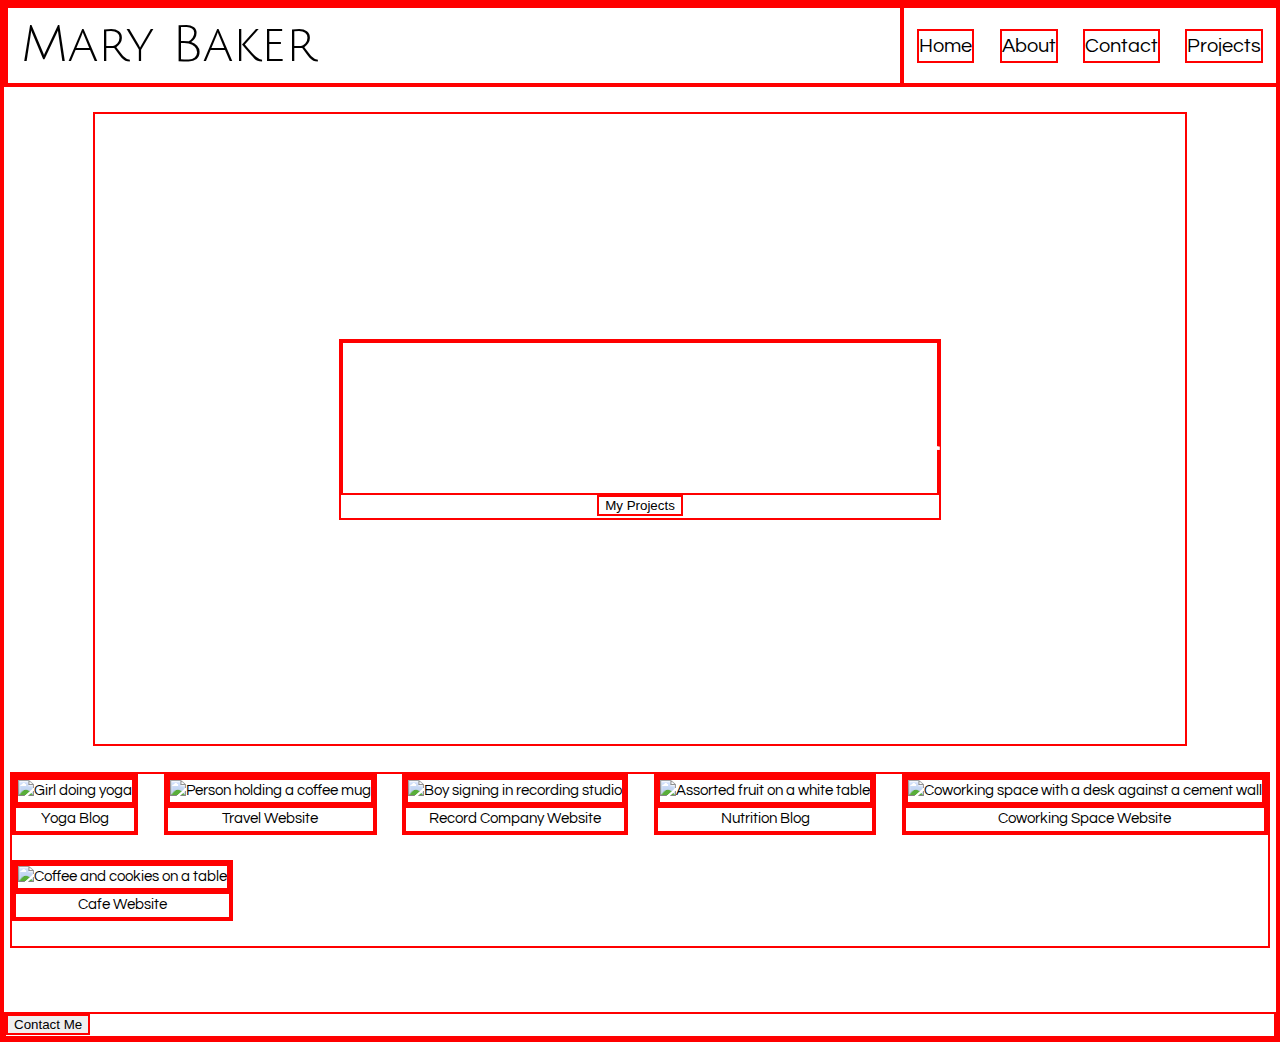
==== index.html @ e29b8b52 "Add flex box to projects and define image margins" ====
<!DOCTYPE html>
<html lang="en">
<head>
    <meta charset="UTF-8">
    <meta name="viewport" content="width=device-width, initial-scale=1.0">
    <title>Mary Baker Portfolio</title>
    <link rel="stylesheet" type="text/css" href="style/index.css">
    <link href="https://fonts.googleapis.com/css2?family=Questrial&display=swap" rel="stylesheet">
    <link href="https://fonts.googleapis.com/css2?family=Julius+Sans+One&display=swap" rel="stylesheet">
</head>
<body>
    <section id="header">
        <h2>Mary Baker</h2>
        <div id="nav">
            <a href="C:\Users\meb60\Documents\Lambda Projects\CSS Layouts\user-interface-II\index.html">Home</a>
            <a href="C:\Users\meb60\Documents\Lambda Projects\CSS Layouts\user-interface-II\about.html">About</a>
            <a href="C:\Users\meb60\Documents\Lambda Projects\CSS Layouts\user-interface-II\contact.html">Contact</a>
            <a href="C:\Users\meb60\Documents\Lambda Projects\CSS Layouts\user-interface-II\projects.html">Projects</a>
        </div>
    </section>
    <section id="intro">
        <div class="intro-text">
        <h1>Mary Baker</h1>
        <button class="projects-button">My Projects</button>
        </div>
    </section>
    <section id="projects">
        <div class="project-1">
            <div class="project-1-image"><img src="https://images.unsplash.com/photo-1506126613408-eca07ce68773?ixlib=rb-1.2.1&ixid=eyJhcHBfaWQiOjEyMDd9&auto=format&fit=crop&w=731&q=80" alt="Girl doing yoga" width="350" height="300"></div>
            <div class="project-1-title">Yoga Blog</div>
        </div>
        <div class="project-2">
            <div class="project-2-image"><img src="https://images.unsplash.com/photo-1471400974796-1c823d00a96f?ixlib=rb-1.2.1&ixid=eyJhcHBfaWQiOjEyMDd9&auto=format&fit=crop&w=634&q=80" alt="Person holding a coffee mug" width="350" height="300"></div>
            <div class="project-2-title">Travel Website</div>
        </div>
        <div class="project-1">
            <div class="project-3-image"><img src="https://images.unsplash.com/photo-1453738773917-9c3eff1db985?ixlib=rb-1.2.1&ixid=eyJhcHBfaWQiOjEyMDd9&auto=format&fit=crop&w=1050&q=80" alt="Boy signing in recording studio" width="350" height="300"></div>
            <div class="project-3-title">Record Company Website</div>
        </div>
        <div class="project-4">
            <div class="project-4-image"><img src="https://images.unsplash.com/photo-1490818387583-1baba5e638af?ixlib=rb-1.2.1&ixid=eyJhcHBfaWQiOjEyMDd9&auto=format&fit=crop&w=631&q=80" alt="Assorted fruit on a white table" width="350" height="300"></div>
            <div class="project-4-title">Nutrition Blog</div>
        </div>
        <div class="project-5">
            <div class="project-5-image"><img src="https://images.unsplash.com/photo-1516062423079-7ca13cdc7f5a?ixlib=rb-1.2.1&ixid=eyJhcHBfaWQiOjEyMDd9&auto=format&fit=crop&w=1061&q=80" alt="Coworking space with a desk against a cement wall" width="350" height="300"></div>
            <div class="project-5-title">Coworking Space Website</div>
        </div>
        <div class="project-6">
            <div class="project-6-image"><img src="https://images.unsplash.com/photo-1490914327627-9fe8d52f4d90?ixlib=rb-1.2.1&ixid=eyJhcHBfaWQiOjEyMDd9&auto=format&fit=crop&w=634&q=80" alt="Coffee and cookies on a table" width="350" height="300"></div>
            <div class="project-6-title">Cafe Website</div>
        </div>
    </section>
    <section id="footer">
        <button class="contact-button">Contact Me</button>
    </section>
</body>
</html>
---- style/index.css ----
/* http://meyerweb.com/eric/tools/css/reset/ 
   v2.0 | 20110126
   License: none (public domain)
*/

html, body, div, span, applet, object, iframe,
h1, h2, h3, h4, h5, h6, p, blockquote, pre,
a, abbr, acronym, address, big, cite, code,
del, dfn, em, img, ins, kbd, q, s, samp,
small, strike, strong, sub, sup, tt, var,
b, u, i, center,
dl, dt, dd, ol, ul, li,
fieldset, form, label, legend,
table, caption, tbody, tfoot, thead, tr, th, td,
article, aside, canvas, details, embed, 
figure, figcaption, footer, header, hgroup, 
menu, nav, output, ruby, section, summary,
time, mark, audio, video {
	margin: 0;
	padding: 0;
	border: 0;
	font-size: 100%;
	font: inherit;
	vertical-align: baseline;
}
/* HTML5 display-role reset for older browsers */
article, aside, details, figcaption, figure, 
footer, header, hgroup, menu, nav, section {
	display: block;
}
body {
	line-height: 1;
}
ol, ul {
	list-style: none;
}
blockquote, q {
	quotes: none;
}
blockquote:before, blockquote:after,
q:before, q:after {
	content: '';
	content: none;
}
table {
	border-collapse: collapse;
	border-spacing: 0;
}

/*General Styles*/

* {
    border: 2px solid red !important;
}

html {
    font-size:62.5%;
}

body {
    line-height: 1.5;
    font-size: 1.5rem;
    font-family: 'Questrial', sans-serif;
}

/*Header*/

h1, h2, h3, h4, h5 {
    font-family: 'Julius Sans One', sans-serif;
}

#header {
    width: 100%;
    display: flex;
    justify-content: flex-end;
}

h2 {
    width: 70%;
    font-size: 5rem;
    padding: 0 1%;
}

#nav {
    width: 30%;
    display: flex;
    font-size: 2rem;
    justify-content: space-around;
    align-items: center;
}

#nav a {
    text-decoration: none;
    color: black;
}

/*Intro*/

#intro {
    height:70vh;
    background-color:white;
    background-image:url("https://images.unsplash.com/photo-1468070454955-c5b6932bd08d?ixlib=rb-1.2.1&auto=format&fit=crop&w=750&q=80");
    background-repeat:no-repeat;
    background-size:cover;
    background-position:center;
    background-attachment:fixed;
    display: flex;
    text-align: center;
    justify-content: center;
    align-items: center;
    margin: 2% 7%;
}

h1 {
    color: white;
    font-size: 10rem;
}

.projects-button {
    color: black;
    background-color: white;
}

/*Projects*/

#projects {
    margin: 0 .5% 5% .5%;
    display: flex;
    flex-wrap: wrap;
    align-items: center;
    justify-content: space-between;
    text-align: center;
}

.project-1, .project-2, .project-3, .project-4, .project-5, .project-6 {
    margin: 0 0 2% 0;
}

/*flex-wrap: wrap;*/

/*Footer*/
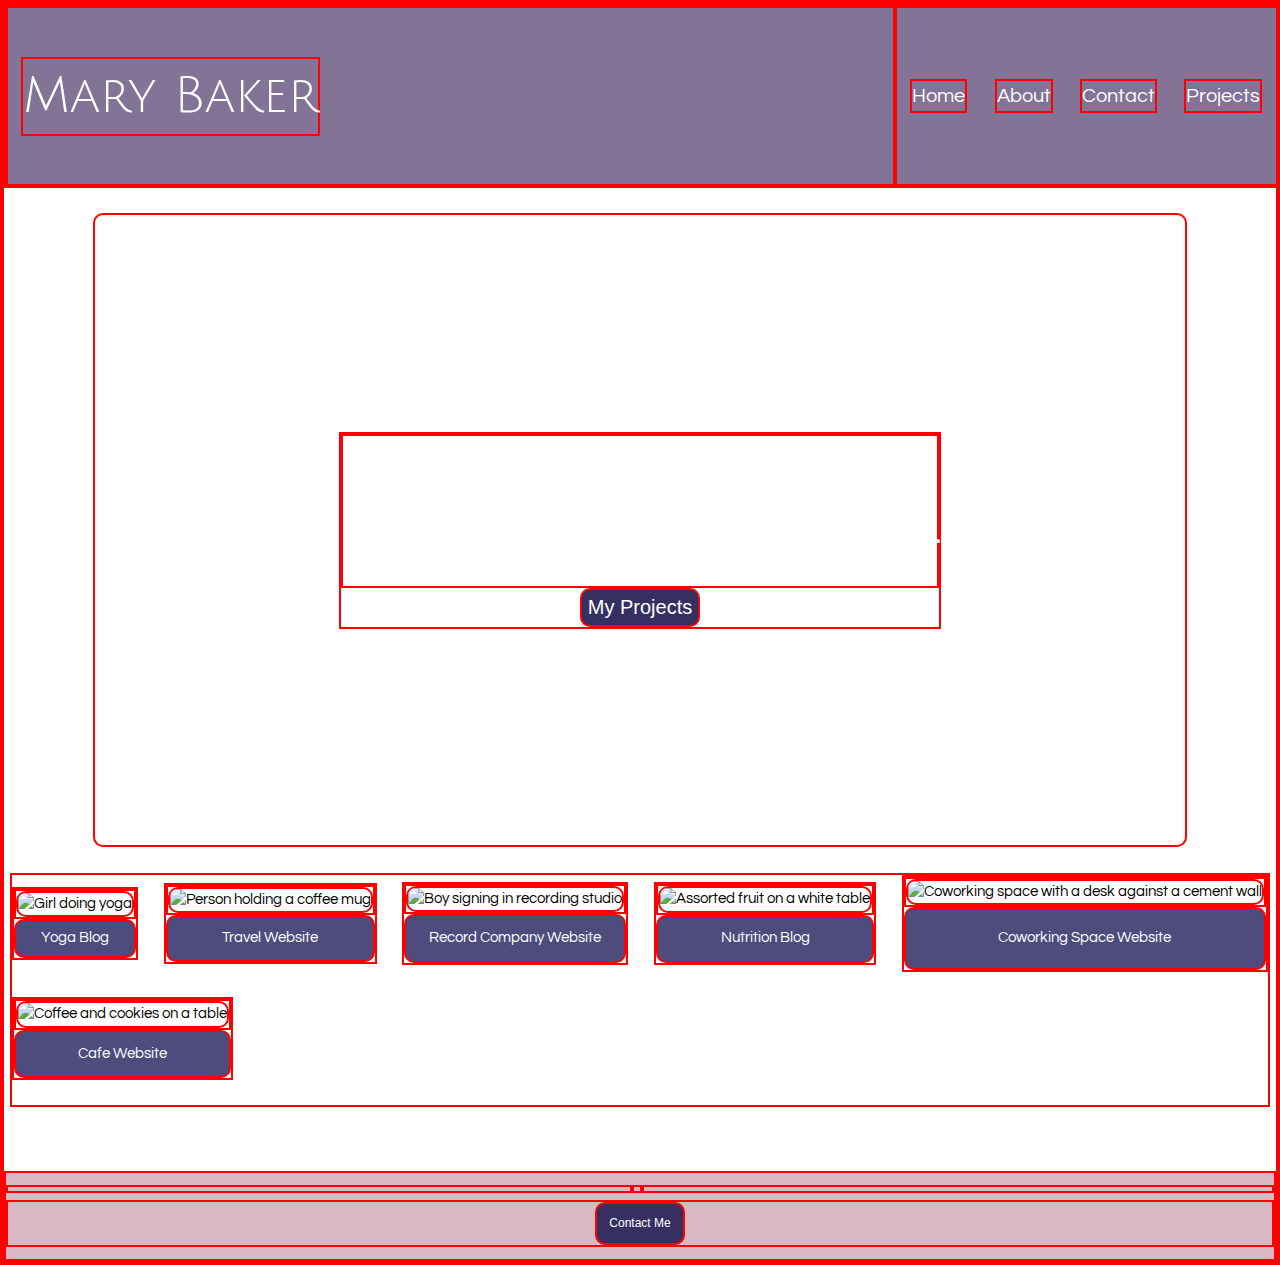
==== commit 6a7ae8ed: "Add flex box to footer, included icons and styled buttons and images" ====
--- a/index.html
+++ b/index.html
@@ -7,10 +7,13 @@
     <link rel="stylesheet" type="text/css" href="style/index.css">
     <link href="https://fonts.googleapis.com/css2?family=Questrial&display=swap" rel="stylesheet">
     <link href="https://fonts.googleapis.com/css2?family=Julius+Sans+One&display=swap" rel="stylesheet">
+    <script src="https://kit.fontawesome.com/0c8be3c30a.js" crossorigin="anonymous"></script>
 </head>
 <body>
     <section id="header">
-        <h2>Mary Baker</h2>
+        <div class="header-name">
+            <h2>Mary Baker</h2>
+        </div>
         <div id="nav">
             <a href="C:\Users\meb60\Documents\Lambda Projects\CSS Layouts\user-interface-II\index.html">Home</a>
             <a href="C:\Users\meb60\Documents\Lambda Projects\CSS Layouts\user-interface-II\about.html">About</a>
@@ -51,7 +54,13 @@
         </div>
     </section>
     <section id="footer">
-        <button class="contact-button">Contact Me</button>
+        <div class="social-icons">
+            <i class="fab fa-linkedin"></i>
+            <i class="fab fa-github-square"></i>
+        </div>
+        <div class="contact">
+            <button class="contact-button">Contact Me</button>
+        </div>
     </section>
 </body>
 </html>--- a/style/index.css
+++ b/style/index.css
@@ -70,15 +70,23 @@
 }
 
 #header {
+    height:20vh;
     width: 100%;
     display: flex;
     justify-content: flex-end;
+    background-color: #827397;
+    color: white;
+}
+
+.header-name {
+    width: 70%;
+    display: flex;
+    align-items: center;
 }
 
 h2 {
-    width: 70%;
     font-size: 5rem;
-    padding: 0 1%;
+    margin: 0 1.5%;
 }
 
 #nav {
@@ -91,7 +99,7 @@
 
 #nav a {
     text-decoration: none;
-    color: black;
+    color: white;
 }
 
 /*Intro*/
@@ -109,6 +117,7 @@
     justify-content: center;
     align-items: center;
     margin: 2% 7%;
+    border-radius: 10px;
 }
 
 h1 {
@@ -116,9 +125,12 @@
     font-size: 10rem;
 }
 
-.projects-button {
-    color: black;
-    background-color: white;
+button {
+    background-color: #363062;
+    color: white;
+    padding: 1%;
+    border-radius: 10px;
+    font-size: 20px;
 }
 
 /*Projects*/
@@ -136,6 +148,40 @@
     margin: 0 0 2% 0;
 }
 
-/*flex-wrap: wrap;*/
+.project-1-title, .project-2-title, .project-3-title, .project-4-title, .project-5-title, .project-6-title {
+    background-color: #4d4c7d;
+    color: white;
+    padding: 5%;
+    border-radius: 10px;
+}
 
-/*Footer*/+img {
+    border-radius: 10px;
+}
+
+/*Footer*/
+
+#footer {
+    background-color: #d8b9c3;
+}
+
+i {
+    font-size: 3rem;
+    margin: 0 .5% 0 0
+}
+
+.contact {
+    display: flex;
+    justify-content: center;
+    margin: .5% 0 1% 0;
+}
+
+#footer button {
+    font-size: 12px;
+}
+
+.social-icons {
+    display: flex;
+    justify-content: center;
+    margin: 1% 0 0 0;
+}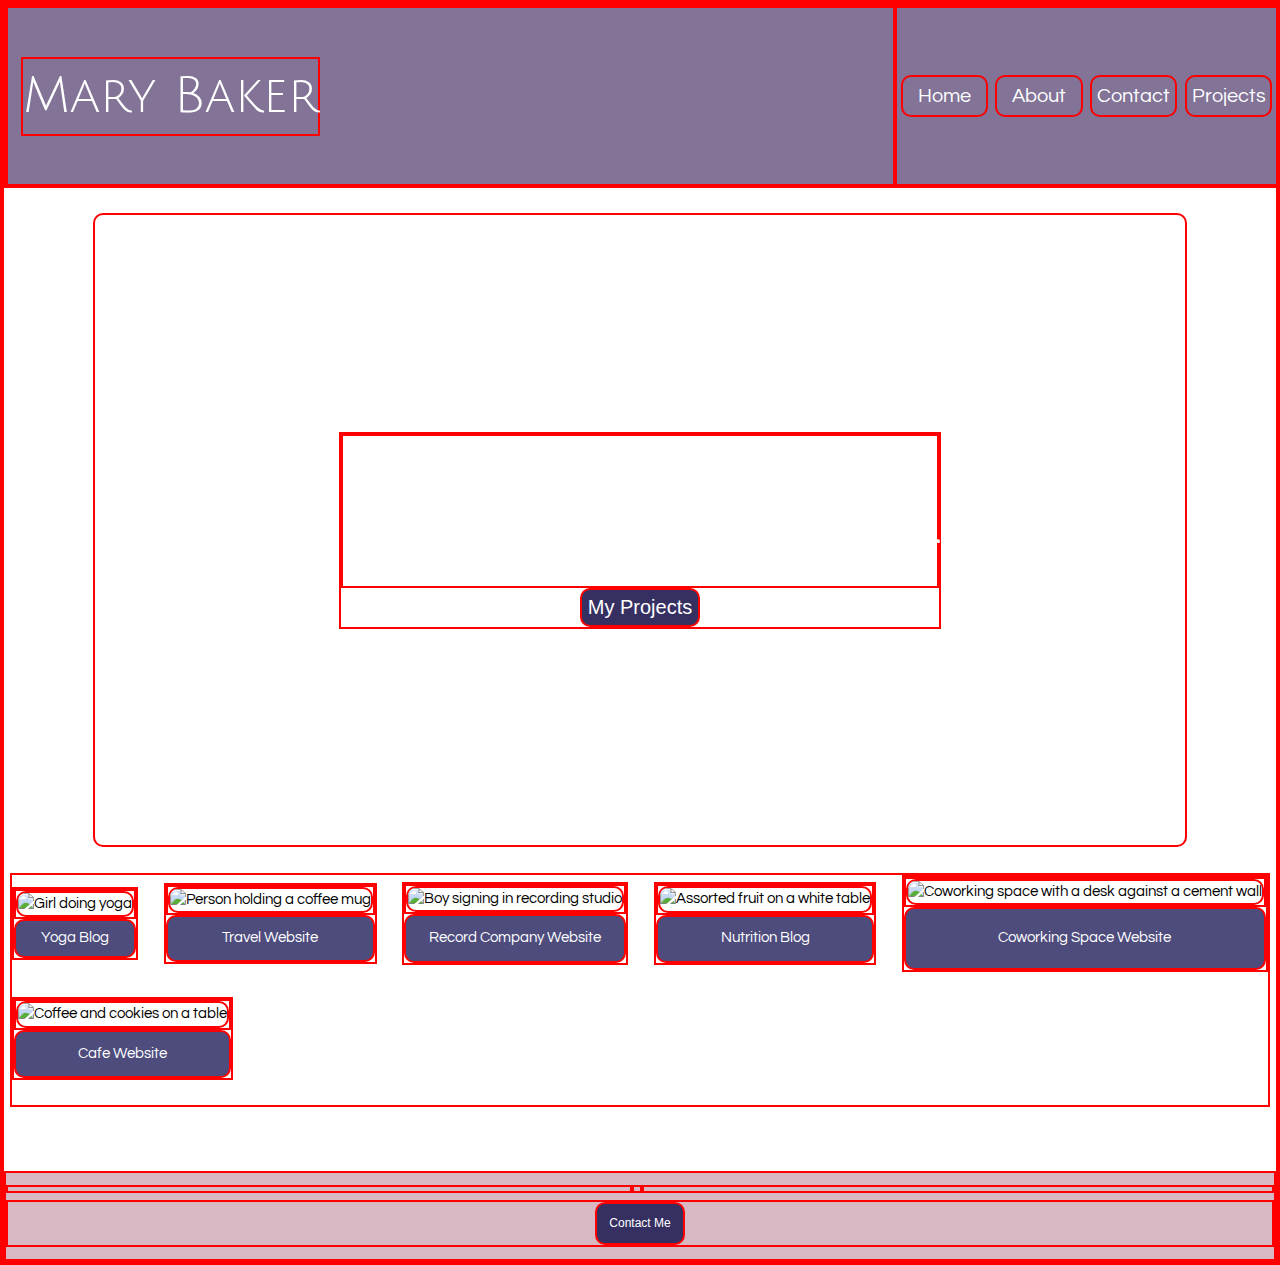
==== commit cc75b7f2: "Add hover functionality and colors" ====
--- a/index.html
+++ b/index.html
@@ -28,29 +28,29 @@
         </div>
     </section>
     <section id="projects">
-        <div class="project-1">
-            <div class="project-1-image"><img src="https://images.unsplash.com/photo-1506126613408-eca07ce68773?ixlib=rb-1.2.1&ixid=eyJhcHBfaWQiOjEyMDd9&auto=format&fit=crop&w=731&q=80" alt="Girl doing yoga" width="350" height="300"></div>
-            <div class="project-1-title">Yoga Blog</div>
+        <div class="project">
+            <div class="project-image"><img src="https://images.unsplash.com/photo-1506126613408-eca07ce68773?ixlib=rb-1.2.1&ixid=eyJhcHBfaWQiOjEyMDd9&auto=format&fit=crop&w=731&q=80" alt="Girl doing yoga" width="350" height="300"></div>
+            <div class="project-title">Yoga Blog</div>
         </div>
-        <div class="project-2">
-            <div class="project-2-image"><img src="https://images.unsplash.com/photo-1471400974796-1c823d00a96f?ixlib=rb-1.2.1&ixid=eyJhcHBfaWQiOjEyMDd9&auto=format&fit=crop&w=634&q=80" alt="Person holding a coffee mug" width="350" height="300"></div>
-            <div class="project-2-title">Travel Website</div>
+        <div class="project">
+            <div class="project-image"><img src="https://images.unsplash.com/photo-1471400974796-1c823d00a96f?ixlib=rb-1.2.1&ixid=eyJhcHBfaWQiOjEyMDd9&auto=format&fit=crop&w=634&q=80" alt="Person holding a coffee mug" width="350" height="300"></div>
+            <div class="project-title">Travel Website</div>
         </div>
-        <div class="project-1">
-            <div class="project-3-image"><img src="https://images.unsplash.com/photo-1453738773917-9c3eff1db985?ixlib=rb-1.2.1&ixid=eyJhcHBfaWQiOjEyMDd9&auto=format&fit=crop&w=1050&q=80" alt="Boy signing in recording studio" width="350" height="300"></div>
-            <div class="project-3-title">Record Company Website</div>
+        <div class="project">
+            <div class="project-image"><img src="https://images.unsplash.com/photo-1453738773917-9c3eff1db985?ixlib=rb-1.2.1&ixid=eyJhcHBfaWQiOjEyMDd9&auto=format&fit=crop&w=1050&q=80" alt="Boy signing in recording studio" width="350" height="300"></div>
+            <div class="project-title">Record Company Website</div>
         </div>
-        <div class="project-4">
-            <div class="project-4-image"><img src="https://images.unsplash.com/photo-1490818387583-1baba5e638af?ixlib=rb-1.2.1&ixid=eyJhcHBfaWQiOjEyMDd9&auto=format&fit=crop&w=631&q=80" alt="Assorted fruit on a white table" width="350" height="300"></div>
-            <div class="project-4-title">Nutrition Blog</div>
+        <div class="project">
+            <div class="project-image"><img src="https://images.unsplash.com/photo-1490818387583-1baba5e638af?ixlib=rb-1.2.1&ixid=eyJhcHBfaWQiOjEyMDd9&auto=format&fit=crop&w=631&q=80" alt="Assorted fruit on a white table" width="350" height="300"></div>
+            <div class="project-title">Nutrition Blog</div>
         </div>
-        <div class="project-5">
-            <div class="project-5-image"><img src="https://images.unsplash.com/photo-1516062423079-7ca13cdc7f5a?ixlib=rb-1.2.1&ixid=eyJhcHBfaWQiOjEyMDd9&auto=format&fit=crop&w=1061&q=80" alt="Coworking space with a desk against a cement wall" width="350" height="300"></div>
-            <div class="project-5-title">Coworking Space Website</div>
+        <div class="project">
+            <div class="project-image"><img src="https://images.unsplash.com/photo-1516062423079-7ca13cdc7f5a?ixlib=rb-1.2.1&ixid=eyJhcHBfaWQiOjEyMDd9&auto=format&fit=crop&w=1061&q=80" alt="Coworking space with a desk against a cement wall" width="350" height="300"></div>
+            <div class="project-title">Coworking Space Website</div>
         </div>
-        <div class="project-6">
-            <div class="project-6-image"><img src="https://images.unsplash.com/photo-1490914327627-9fe8d52f4d90?ixlib=rb-1.2.1&ixid=eyJhcHBfaWQiOjEyMDd9&auto=format&fit=crop&w=634&q=80" alt="Coffee and cookies on a table" width="350" height="300"></div>
-            <div class="project-6-title">Cafe Website</div>
+        <div class="project">
+            <div class="project-image"><img src="https://images.unsplash.com/photo-1490914327627-9fe8d52f4d90?ixlib=rb-1.2.1&ixid=eyJhcHBfaWQiOjEyMDd9&auto=format&fit=crop&w=634&q=80" alt="Coffee and cookies on a table" width="350" height="300"></div>
+            <div class="project-title">Cafe Website</div>
         </div>
     </section>
     <section id="footer">
--- a/style/index.css
+++ b/style/index.css
@@ -100,6 +100,14 @@
 #nav a {
     text-decoration: none;
     color: white;
+    padding: 1%;
+    border-radius: 10px;
+    width: 20%;
+    text-align: center;
+}
+
+#nav a:hover {
+    background-color: #363062; 
 }
 
 /*Intro*/
@@ -133,6 +141,11 @@
     font-size: 20px;
 }
 
+.projects-button:hover {
+    background-color: #827397;
+    cursor: pointer;
+}
+
 /*Projects*/
 
 #projects {
@@ -144,11 +157,20 @@
     text-align: center;
 }
 
-.project-1, .project-2, .project-3, .project-4, .project-5, .project-6 {
+.project {
     margin: 0 0 2% 0;
 }
 
-.project-1-title, .project-2-title, .project-3-title, .project-4-title, .project-5-title, .project-6-title {
+.project-title:hover {
+    background-color: white;
+    color: #363062;
+    font-weight: bold;
+    cursor: pointer;
+    border: 1px solid #363062;
+
+}
+
+.project-title {
     background-color: #4d4c7d;
     color: white;
     padding: 5%;
@@ -167,7 +189,12 @@
 
 i {
     font-size: 3rem;
-    margin: 0 .5% 0 0
+    margin: 0 .5% 0 0;
+    color: #363062;
+}
+
+i:hover {
+    color: #4d4c7d;
 }
 
 .contact {
@@ -178,6 +205,10 @@
 
 #footer button {
     font-size: 12px;
+}
+
+#footer button:hover {
+    background-color: #4d4c7d;
 }
 
 .social-icons {
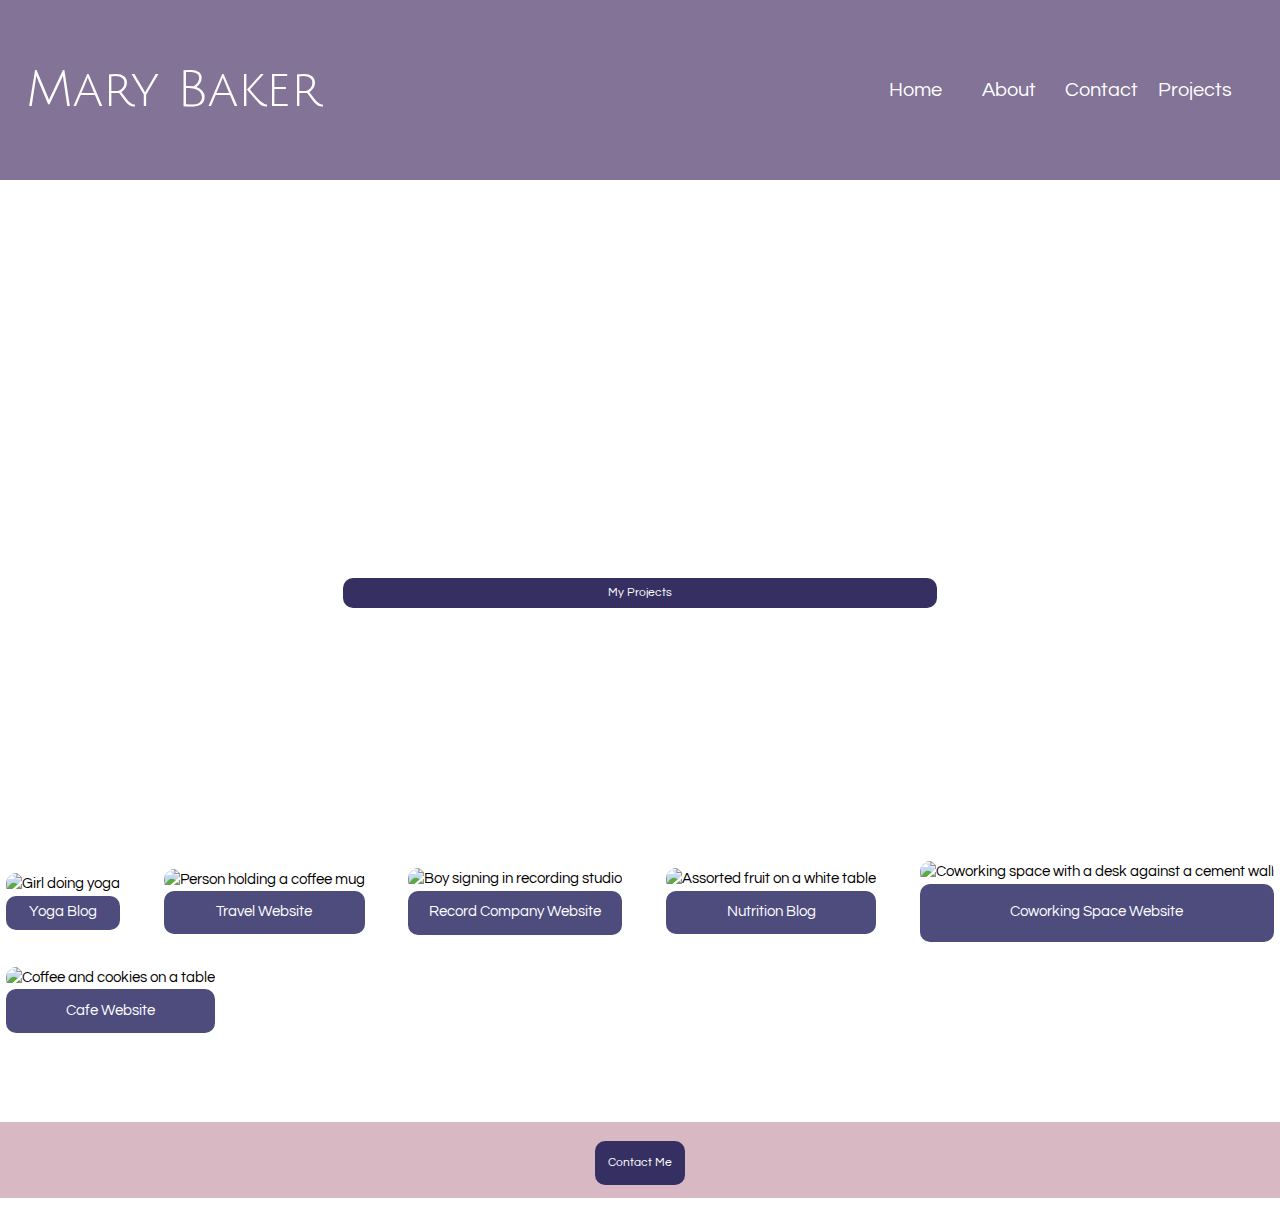
==== commit 167a3223: "Replace buttons" ====
--- a/index.html
+++ b/index.html
@@ -24,7 +24,7 @@
     <section id="intro">
         <div class="intro-text">
         <h1>Mary Baker</h1>
-        <button class="projects-button">My Projects</button>
+        <div class="projects-button">My Projects</div>
         </div>
     </section>
     <section id="projects">
@@ -59,7 +59,7 @@
             <i class="fab fa-github-square"></i>
         </div>
         <div class="contact">
-            <button class="contact-button">Contact Me</button>
+            <div class="contact-button">Contact Me</div>
         </div>
     </section>
 </body>
--- a/style/index.css
+++ b/style/index.css
@@ -49,10 +49,6 @@
 
 /*General Styles*/
 
-* {
-    border: 2px solid red !important;
-}
-
 html {
     font-size:62.5%;
 }
@@ -86,7 +82,7 @@
 
 h2 {
     font-size: 5rem;
-    margin: 0 1.5%;
+    margin: 0 3%;
 }
 
 #nav {
@@ -95,6 +91,7 @@
     font-size: 2rem;
     justify-content: space-around;
     align-items: center;
+    margin: 0 3% 0 0;
 }
 
 #nav a {
@@ -133,12 +130,13 @@
     font-size: 10rem;
 }
 
-button {
+.projects-button, .contact-button {
     background-color: #363062;
     color: white;
     padding: 1%;
     border-radius: 10px;
-    font-size: 20px;
+    font-size: 12px;
+    margin: 0 0 1% 0;
 }
 
 .projects-button:hover {
@@ -189,12 +187,13 @@
 
 i {
     font-size: 3rem;
-    margin: 0 .5% 0 0;
+    margin: 1% .5% 0 .5%;
     color: #363062;
 }
 
 i:hover {
-    color: #4d4c7d;
+    color: white;
+    cursor: pointer;
 }
 
 .contact {
@@ -203,12 +202,16 @@
     margin: .5% 0 1% 0;
 }
 
-#footer button {
+.contact-button {
     font-size: 12px;
-}
-
-#footer button:hover {
-    background-color: #4d4c7d;
+    margin: 0 0 1% 0;
+}
+
+.contact-button:hover {
+    background-color: white;
+    color: #363062;
+    font-weight: bold;
+    cursor: pointer;
 }
 
 .social-icons {
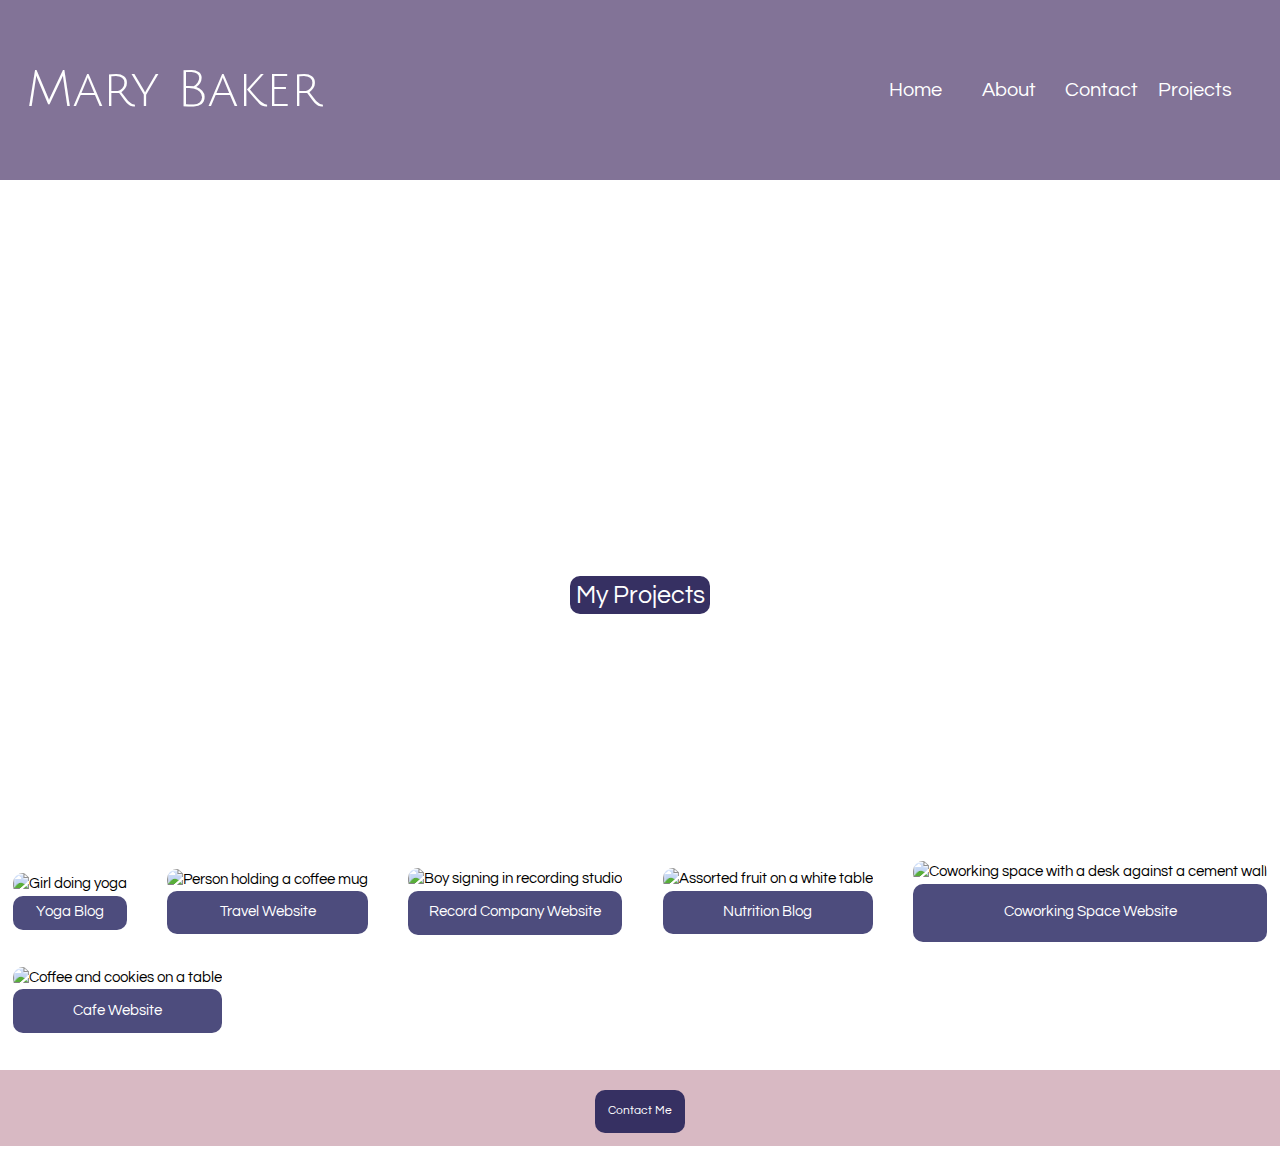
==== commit 95eb0088: "Link project titles to project page" ====
--- a/index.html
+++ b/index.html
@@ -15,42 +15,42 @@
             <h2>Mary Baker</h2>
         </div>
         <div id="nav">
-            <a href="C:\Users\meb60\Documents\Lambda Projects\CSS Layouts\user-interface-II\index.html">Home</a>
-            <a href="C:\Users\meb60\Documents\Lambda Projects\CSS Layouts\user-interface-II\about.html">About</a>
-            <a href="C:\Users\meb60\Documents\Lambda Projects\CSS Layouts\user-interface-II\contact.html">Contact</a>
-            <a href="C:\Users\meb60\Documents\Lambda Projects\CSS Layouts\user-interface-II\projects.html">Projects</a>
+            <a href="/">Home</a>
+            <a href="/about.html">About</a>
+            <a href="/contact.html">Contact</a>
+            <a href="/projects.html">Projects</a>
         </div>
     </section>
     <section id="intro">
         <div class="intro-text">
-        <h1>Mary Baker</h1>
-        <div class="projects-button">My Projects</div>
+            <h1>Mary Baker</h1>
+            <a class="projects-button" href="/projects.html">My Projects</a>
         </div>
     </section>
     <section id="projects">
         <div class="project">
             <div class="project-image"><img src="https://images.unsplash.com/photo-1506126613408-eca07ce68773?ixlib=rb-1.2.1&ixid=eyJhcHBfaWQiOjEyMDd9&auto=format&fit=crop&w=731&q=80" alt="Girl doing yoga" width="350" height="300"></div>
-            <div class="project-title">Yoga Blog</div>
+            <a class="project-title" href="/projects.html">Yoga Blog</a>
         </div>
         <div class="project">
             <div class="project-image"><img src="https://images.unsplash.com/photo-1471400974796-1c823d00a96f?ixlib=rb-1.2.1&ixid=eyJhcHBfaWQiOjEyMDd9&auto=format&fit=crop&w=634&q=80" alt="Person holding a coffee mug" width="350" height="300"></div>
-            <div class="project-title">Travel Website</div>
+            <a class="project-title" href="/projects.html">Travel Website</a>
         </div>
         <div class="project">
             <div class="project-image"><img src="https://images.unsplash.com/photo-1453738773917-9c3eff1db985?ixlib=rb-1.2.1&ixid=eyJhcHBfaWQiOjEyMDd9&auto=format&fit=crop&w=1050&q=80" alt="Boy signing in recording studio" width="350" height="300"></div>
-            <div class="project-title">Record Company Website</div>
+            <a class="project-title" href="/projects.html">Record Company Website</a>
         </div>
         <div class="project">
             <div class="project-image"><img src="https://images.unsplash.com/photo-1490818387583-1baba5e638af?ixlib=rb-1.2.1&ixid=eyJhcHBfaWQiOjEyMDd9&auto=format&fit=crop&w=631&q=80" alt="Assorted fruit on a white table" width="350" height="300"></div>
-            <div class="project-title">Nutrition Blog</div>
+            <a class="project-title" href="/projects.html">Nutrition Blog</a>
         </div>
         <div class="project">
             <div class="project-image"><img src="https://images.unsplash.com/photo-1516062423079-7ca13cdc7f5a?ixlib=rb-1.2.1&ixid=eyJhcHBfaWQiOjEyMDd9&auto=format&fit=crop&w=1061&q=80" alt="Coworking space with a desk against a cement wall" width="350" height="300"></div>
-            <div class="project-title">Coworking Space Website</div>
+            <a class="project-title" href="/projects.html">Coworking Space Website</a>
         </div>
         <div class="project">
             <div class="project-image"><img src="https://images.unsplash.com/photo-1490914327627-9fe8d52f4d90?ixlib=rb-1.2.1&ixid=eyJhcHBfaWQiOjEyMDd9&auto=format&fit=crop&w=634&q=80" alt="Coffee and cookies on a table" width="350" height="300"></div>
-            <div class="project-title">Cafe Website</div>
+            <a class="project-title" href="/projects.html">Cafe Website</a>
         </div>
     </section>
     <section id="footer">
@@ -59,7 +59,7 @@
             <i class="fab fa-github-square"></i>
         </div>
         <div class="contact">
-            <div class="contact-button">Contact Me</div>
+            <a class="contact-button" href="/contact.html">Contact Me</a>
         </div>
     </section>
 </body>
--- a/style/index.css
+++ b/style/index.css
@@ -130,13 +130,19 @@
     font-size: 10rem;
 }
 
+h3 {
+    color: #363062;
+    font-size: 5rem;
+}
+
 .projects-button, .contact-button {
     background-color: #363062;
     color: white;
     padding: 1%;
     border-radius: 10px;
-    font-size: 12px;
+    font-size: 2.5rem;
     margin: 0 0 1% 0;
+    text-decoration: none;
 }
 
 .projects-button:hover {
@@ -146,8 +152,20 @@
 
 /*Projects*/
 
+#project-list {
+    text-align: center;
+}
+
+#about {
+    text-align: center
+}
+
+#contact {
+    text-align: center
+}
+
 #projects {
-    margin: 0 .5% 5% .5%;
+    margin: 0 1% 1% 1%;
     display: flex;
     flex-wrap: wrap;
     align-items: center;
@@ -156,7 +174,10 @@
 }
 
 .project {
+    display: flex;
+    flex-direction: column;
     margin: 0 0 2% 0;
+
 }
 
 .project-title:hover {
@@ -173,6 +194,7 @@
     color: white;
     padding: 5%;
     border-radius: 10px;
+    text-decoration: none;
 }
 
 img {
@@ -205,6 +227,7 @@
 .contact-button {
     font-size: 12px;
     margin: 0 0 1% 0;
+    text-decoration: none;
 }
 
 .contact-button:hover {
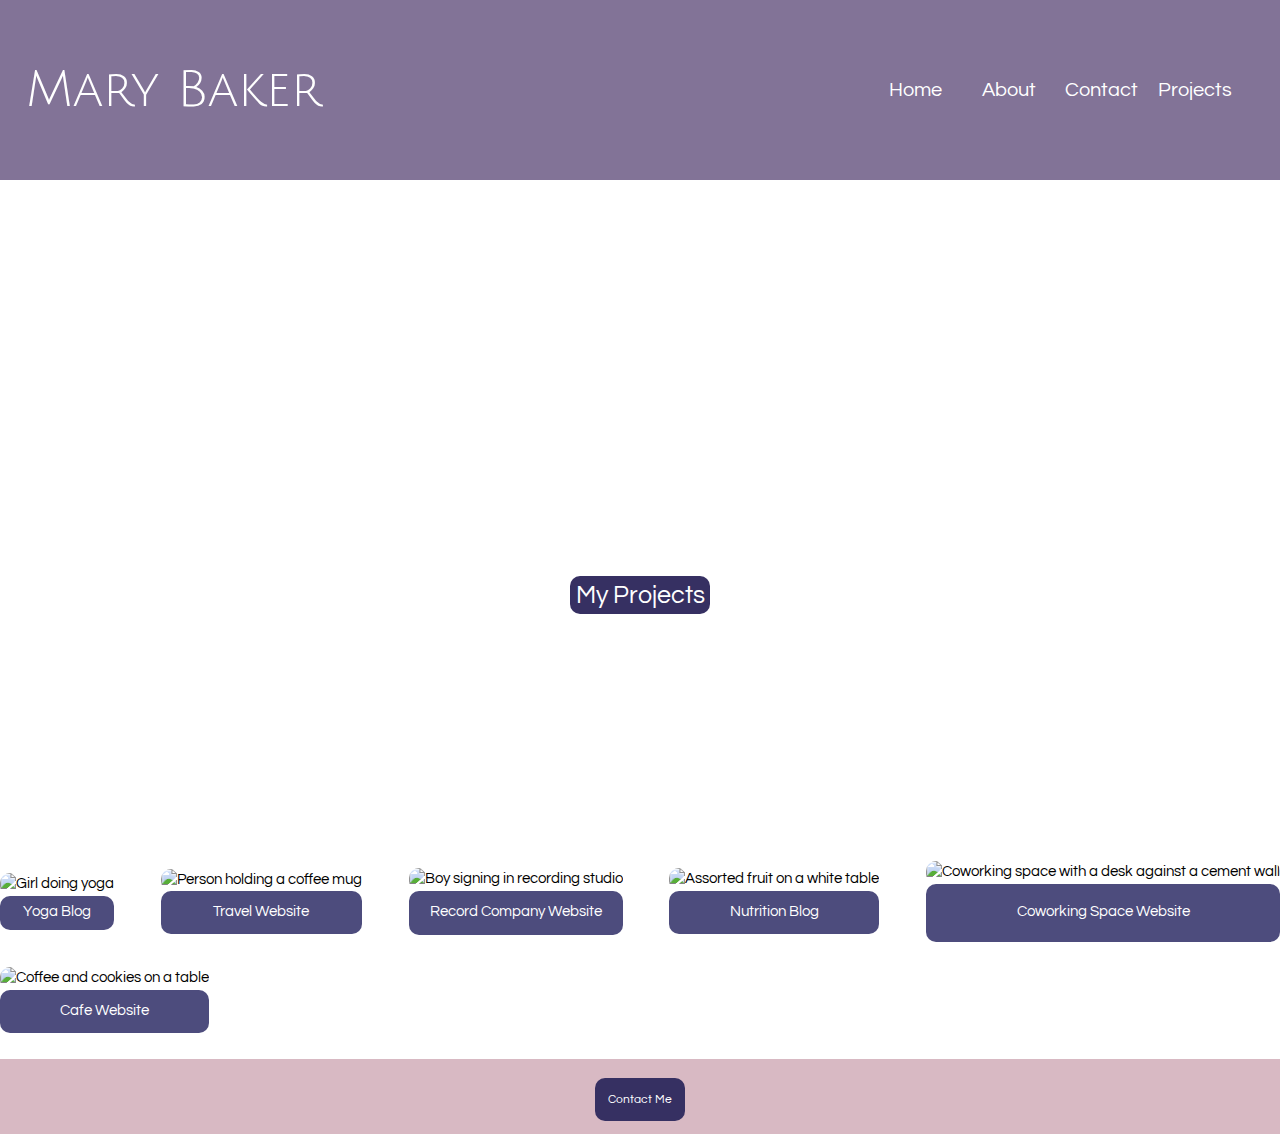
==== commit 0b8e70fa: "Link project titles to project page" ====
--- a/index.html
+++ b/index.html
@@ -55,8 +55,8 @@
     </section>
     <section id="footer">
         <div class="social-icons">
-            <i class="fab fa-linkedin"></i>
-            <i class="fab fa-github-square"></i>
+            <a href="https://www.linkedin.com/in/maryebaker/"><i class="fab fa-linkedin"></i></a>
+            <a href="https://github.com/marybees"><i class="fab fa-github-square"></i></a> 
         </div>
         <div class="contact">
             <a class="contact-button" href="/contact.html">Contact Me</a>
--- a/style/index.css
+++ b/style/index.css
@@ -165,7 +165,7 @@
 }
 
 #projects {
-    margin: 0 1% 1% 1%;
+    margin: 0 1% % 1%;
     display: flex;
     flex-wrap: wrap;
     align-items: center;
@@ -209,13 +209,17 @@
 
 i {
     font-size: 3rem;
-    margin: 1% .5% 0 .5%;
     color: #363062;
 }
 
 i:hover {
     color: white;
     cursor: pointer;
+}
+
+.social-icons {
+    text-align: center;
+    padding: 1% 0 0 0;
 }
 
 .contact {
@@ -235,10 +239,4 @@
     color: #363062;
     font-weight: bold;
     cursor: pointer;
-}
-
-.social-icons {
-    display: flex;
-    justify-content: center;
-    margin: 1% 0 0 0;
 }